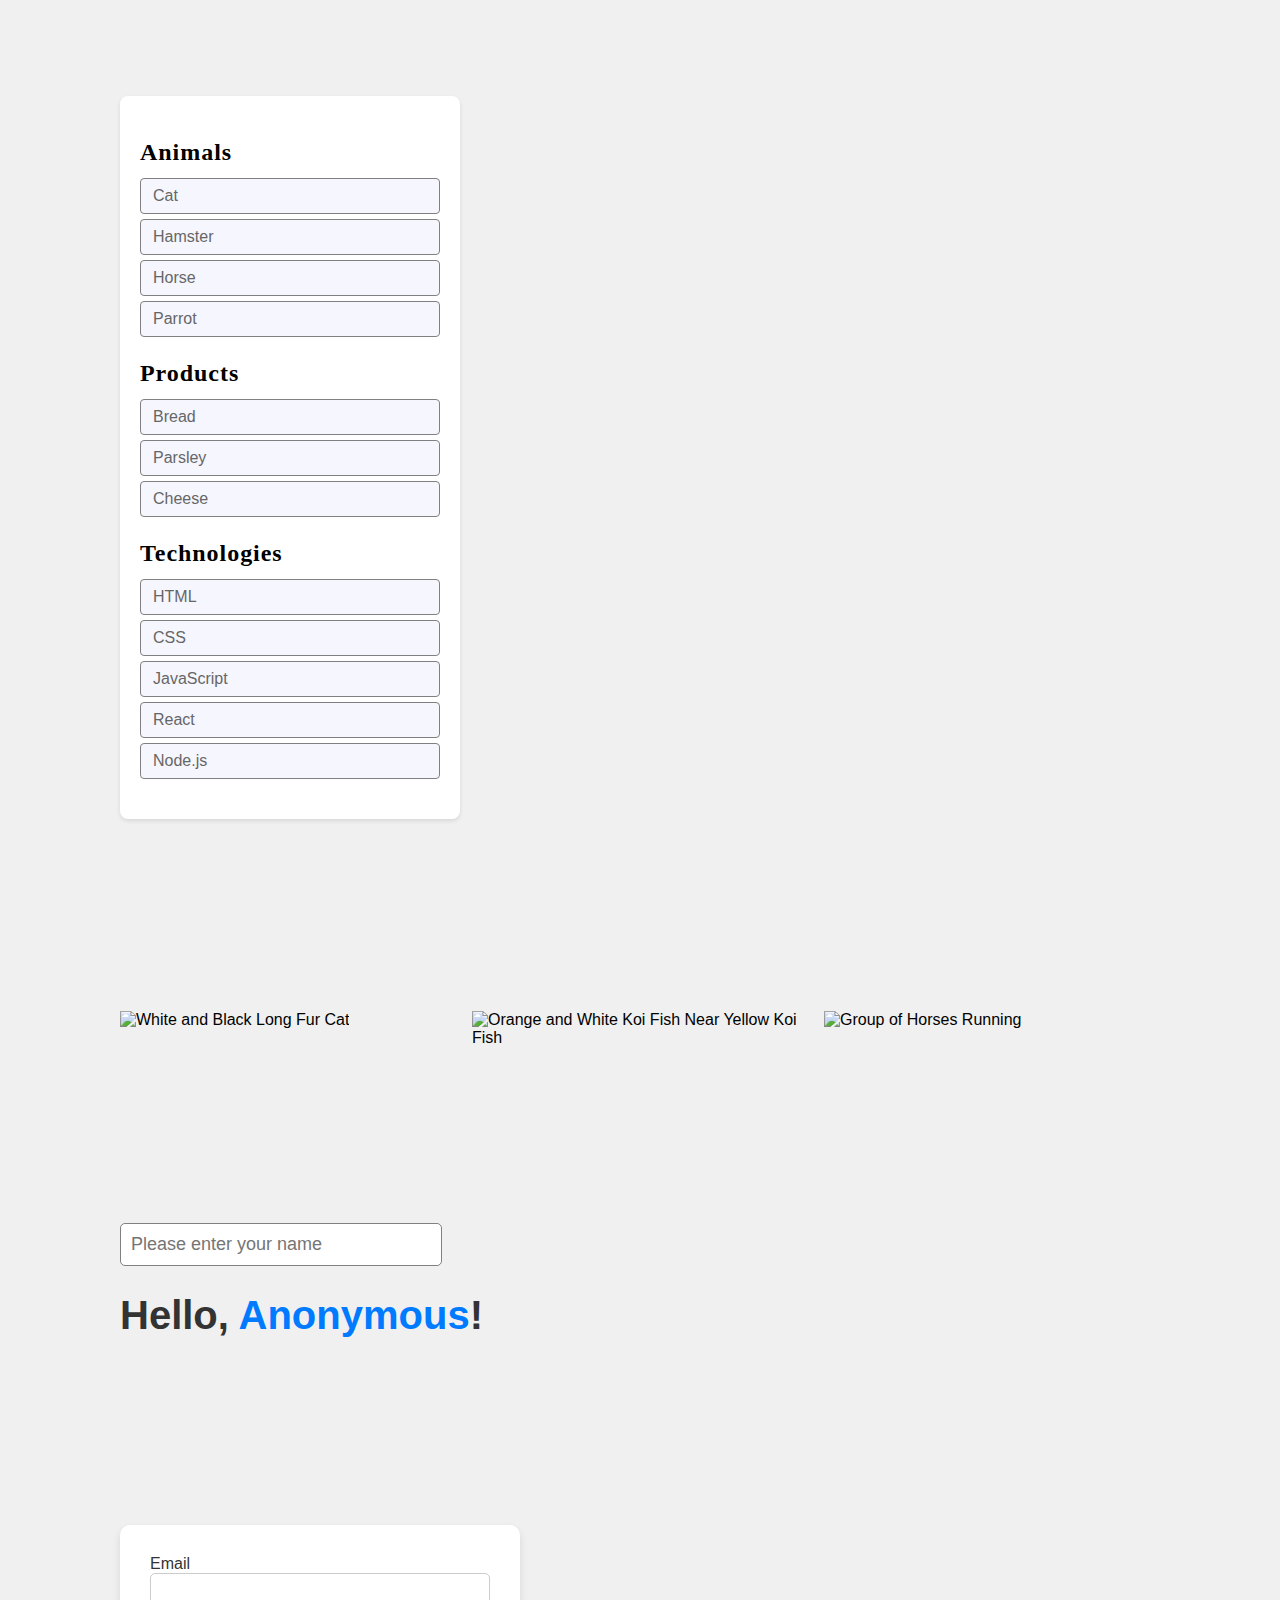
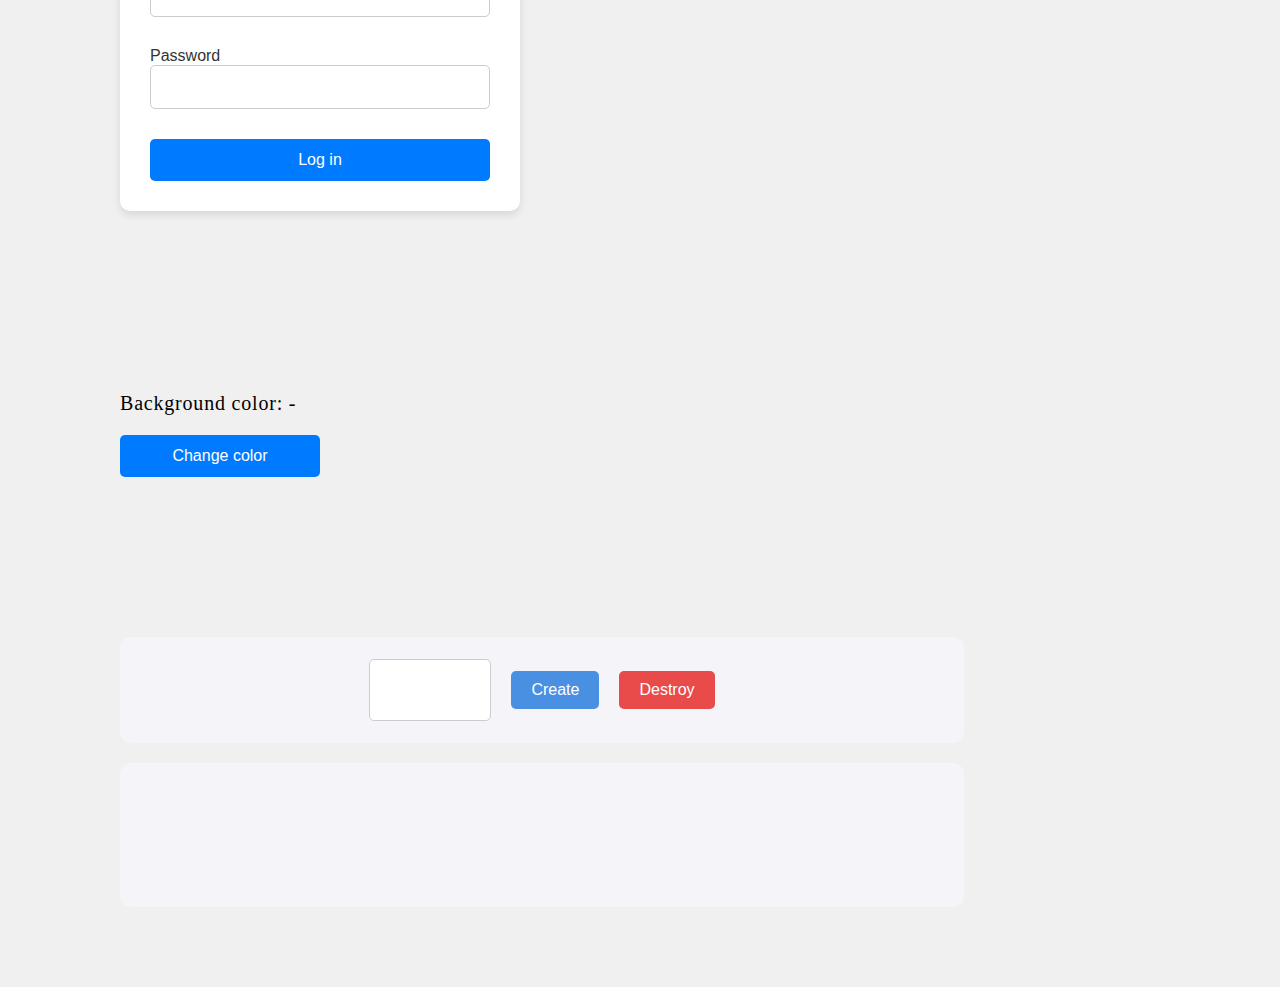
==== index.html @ eca5e8b7 "add: tasks" ====
<!DOCTYPE html>
<html lang="en">

<head>
    <meta charset="UTF-8">
    <meta name="viewport" content="width=device-width, initial-scale=1.0">
    <title>Document</title>
    <link rel="stylesheet" href="./css/styles.css">
</head>

<body>

    <main>
        <section class="section">
            <ul id="categories">
                <li class="item">
                    <h2>Animals</h2>
                    <ul class="list-technologies">
                        <li class="list-technologies-item">Cat</li>
                        <li class="list-technologies-item">Hamster</li>
                        <li class="list-technologies-item">Horse</li>
                        <li class="list-technologies-item">Parrot</li>
                    </ul>
                </li>
                <li class="item">
                    <h2>Products</h2>
                    <ul class="list-technologies">
                        <li class="list-technologies-item">Bread</li>
                        <li class="list-technologies-item">Parsley</li>
                        <li class="list-technologies-item">Cheese</li>
                    </ul>
                </li>
                <li class="item">
                    <h2>Technologies</h2>
                    <ul class="list-technologies">
                        <li class="list-technologies-item">HTML</li>
                        <li class="list-technologies-item">CSS</li>
                        <li class="list-technologies-item">JavaScript</li>
                        <li class="list-technologies-item">React</li>
                        <li class="list-technologies-item">Node.js</li>
                    </ul>
                </li>
            </ul>

        </section>



        <section class="section">
            <ul class="gallery"></ul>
        </section>

        <section class="section">
            <input type="text" id="name-input" placeholder="Please enter your name" />
            <h1>Hello, <span id="name-output">Anonymous</span>!</h1>
        </section>

        <section class="section">
            <form class="login-form">
                <label>
                    Email
                    <input type="email" name="email" />
                </label>
                <label>
                    Password
                    <input type="password" name="password" />
                </label>
                <button type="submit">Log in</button>
            </form>

        </section>

        <section class="section">
            <div class="widget">
                <p class="widget-text">Background color: <span class="color">-</span></p>
                <button type="button" class="change-color">Change color</button>
            </div>

        </section>

        <section class="section">
            <div id="controls">
                <input class="controls-input" type="number" min="1" max="100" step="1" />
                <button class="button" type="button" data-create>Create</button>
                <button class="button" type="button" data-destroy>Destroy</button>
            </div>

            <div id="boxes"></div>

        </section>
    </main>
    <script src="./js/task-1.js" defer></script>
    <script src="./js/task-2.js" defer></script>
    <script src="./js/task-3.js" defer></script>
    <script src="./js/task-4.js" defer></script>
    <script src="./js/task-5.js" defer></script>
    <script src="./js/task-6.js" defer></script>
</body>

</html>
---- css/styles.css ----
body {
  font-family: Arial, sans-serif;
  background-color: #f0f0f0;
  height: 100vh;
  margin: 0;
}

.section {
  padding: 80px 120px;
}

#categories {
  background-color: white;
  border-radius: 8px;
  box-shadow: 0 2px 4px rgba(0,0,0,0.1);
  padding: 20px;
  width: 300px;
  list-style-type: none;
}

.item {
  margin-bottom: 20px;
}

h2 {
  font-family: Montserrat;
  font-size: 24px;
  font-weight: 600;
  line-height: 32px;
  letter-spacing: 0.04em;
  text-align: left;
  margin-bottom: 10px;
  
}

ul {
  list-style-type: none;
  padding: 0;
}

.list-technologies-item {
  background-color: rgba(246, 246, 254, 1);
  ;
  border: 1px solid rgba(128, 128, 128, 1);
  border-radius: 4px;
  padding: 8px 12px;
  margin-bottom: 5px;
  color: #666;
}

.list-technologies-item:last-child {
  margin-bottom: 0;
}


.gallery {
    display: flex;
    flex-wrap: wrap;
    gap: 16px;
    list-style: none;
    padding: 0;
  }
  
  .gallery-item {
    flex-basis: calc((100% - 32px) / 3);
  }
  
  .gallery-image {
    width: 100%;
    height: auto;
    object-fit: cover;
  }


  input {
    padding: 10px;
    width: 300px;
    border: 1px solid rgba(128, 128, 128, 1);
    border-radius: 5px;
    font-size: 18px;
  }

  h1 {
    font-size: 2.5rem;
    color: #333;
  }

  #name-output {
    font-weight: bold;
    color: #007BFF;
  }



  .login-form {
    background-color: white;
    border-radius: 10px;
    box-shadow: 0 4px 8px rgba(0, 0, 0, 0.1);
    padding: 30px;
    width: 100%;
    max-width: 400px;
    box-sizing: border-box;
}

.login-form label {
    font-size: 16px;
    color: #333;
    display: block;
    margin-bottom: 10px;
}

.login-form input {
    width: 100%;
    padding: 12px;
    margin-bottom: 20px;
    border: 1px solid #ccc;
    border-radius: 5px;
    font-size: 16px;
    box-sizing: border-box;
}

.login-form button {
    width: 100%;
    padding: 12px;
    background-color: #007BFF;
    border: none;
    color: white;
    font-size: 16px;
    border-radius: 5px;
    cursor: pointer;
    transition: background-color 0.3s ease;
}

.login-form button:hover {
    background-color: #0056b3;
}

.login-form button:active {
    background-color: #004494;
}

.widget-text {
  font-family: Montserrat;
font-size: 20px;
font-weight: 400;
line-height: 24px;
letter-spacing: 0.04em;
text-align: left;

}

.widget button {
  max-width: 200px;
  width: 100%;
  padding: 12px;
  background-color: #007BFF;
  border: none;
  color: white;
  font-size: 16px;
  border-radius: 5px;
  cursor: pointer;
  transition: background-color 0.3s ease;
}

.widget button:hover {
  background-color: #0056b3;
}

.widget button:active {
  background-color: #004494;
}


#controls {
  display: flex;
  justify-content: center;
  align-items: center;
  gap: 20px;
  margin-bottom: 20px;
  padding: 20px;
  border: 2px dashed #f4f4f9;
  background-color: #f4f4f9;
  border-radius: 10px;
  max-width: 800px;
}

.controls-input {
  width: 100px;
  height: 40px;
  text-align: center;
  font-size: 18px;
  border-radius: 5px;
  border: 1px solid #ccc;
}

.button {
  padding: 10px 20px;
  border-radius: 5px;
  border: none;
  font-size: 16px;
  cursor: pointer;
}

button[data-create] {
  background-color: #4A90E2;
  color: white;
}

button[data-destroy] {
  background-color: #E94A4A;
  color: white;
}

#boxes {
  max-width: 800px;
  display: flex;
  justify-content: center;
  align-items: center;
  flex-wrap: wrap;
  gap: 10px;
  padding: 20px;
  border: 2px dashed #f4f4f9;
  background-color: #f4f4f9;
  border-radius: 10px;
  min-height: 100px;
}

#boxes div {
  display: flex;
  justify-content: center;
  align-items: center;
}
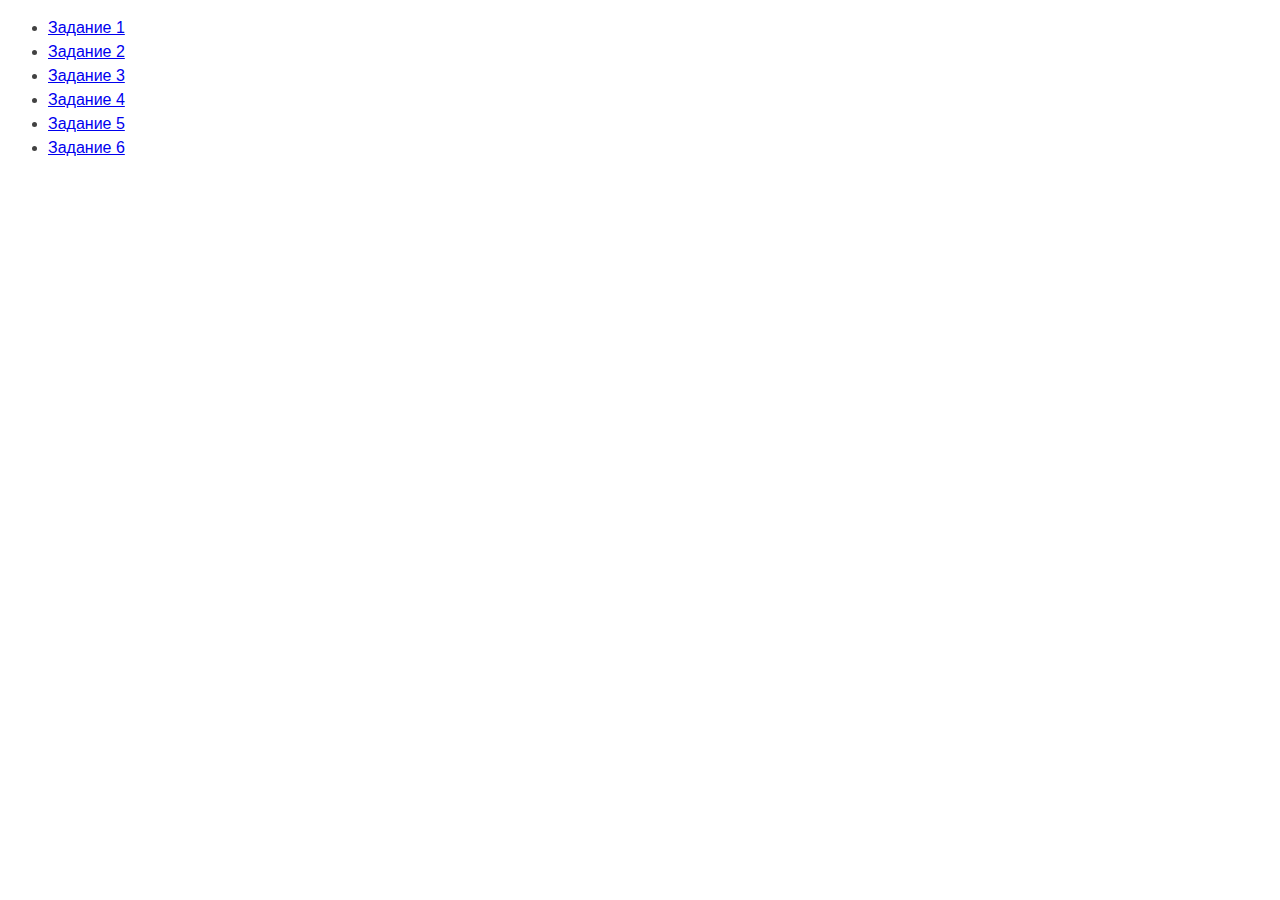
==== commit ae143644: "add: tasks" ====
--- a/index.html
+++ b/index.html
@@ -1,100 +1,31 @@
+
+
 <!DOCTYPE html>
 <html lang="en">
-
-<head>
-    <meta charset="UTF-8">
-    <meta name="viewport" content="width=device-width, initial-scale=1.0">
-    <title>Document</title>
-    <link rel="stylesheet" href="./css/styles.css">
-</head>
-
-<body>
-
-    <main>
-        <section class="section">
-            <ul id="categories">
-                <li class="item">
-                    <h2>Animals</h2>
-                    <ul class="list-technologies">
-                        <li class="list-technologies-item">Cat</li>
-                        <li class="list-technologies-item">Hamster</li>
-                        <li class="list-technologies-item">Horse</li>
-                        <li class="list-technologies-item">Parrot</li>
-                    </ul>
-                </li>
-                <li class="item">
-                    <h2>Products</h2>
-                    <ul class="list-technologies">
-                        <li class="list-technologies-item">Bread</li>
-                        <li class="list-technologies-item">Parsley</li>
-                        <li class="list-technologies-item">Cheese</li>
-                    </ul>
-                </li>
-                <li class="item">
-                    <h2>Technologies</h2>
-                    <ul class="list-technologies">
-                        <li class="list-technologies-item">HTML</li>
-                        <li class="list-technologies-item">CSS</li>
-                        <li class="list-technologies-item">JavaScript</li>
-                        <li class="list-technologies-item">React</li>
-                        <li class="list-technologies-item">Node.js</li>
-                    </ul>
-                </li>
-            </ul>
-
-        </section>
-
-
-
-        <section class="section">
-            <ul class="gallery"></ul>
-        </section>
-
-        <section class="section">
-            <input type="text" id="name-input" placeholder="Please enter your name" />
-            <h1>Hello, <span id="name-output">Anonymous</span>!</h1>
-        </section>
-
-        <section class="section">
-            <form class="login-form">
-                <label>
-                    Email
-                    <input type="email" name="email" />
-                </label>
-                <label>
-                    Password
-                    <input type="password" name="password" />
-                </label>
-                <button type="submit">Log in</button>
-            </form>
-
-        </section>
-
-        <section class="section">
-            <div class="widget">
-                <p class="widget-text">Background color: <span class="color">-</span></p>
-                <button type="button" class="change-color">Change color</button>
-            </div>
-
-        </section>
-
-        <section class="section">
-            <div id="controls">
-                <input class="controls-input" type="number" min="1" max="100" step="1" />
-                <button class="button" type="button" data-create>Create</button>
-                <button class="button" type="button" data-destroy>Destroy</button>
-            </div>
-
-            <div id="boxes"></div>
-
-        </section>
-    </main>
-    <script src="./js/task-1.js" defer></script>
-    <script src="./js/task-2.js" defer></script>
-    <script src="./js/task-3.js" defer></script>
-    <script src="./js/task-4.js" defer></script>
-    <script src="./js/task-5.js" defer></script>
-    <script src="./js/task-6.js" defer></script>
-</body>
-
+  <head>
+    <meta charset="UTF-8" />
+    <meta http-equiv="X-UA-Compatible" content="IE=edge" />
+    <meta name="viewport" content="width=device-width, initial-scale=1.0" />
+    <title>Страница навигации</title>
+    <style>
+      body {
+        font-family: -apple-system, BlinkMacSystemFont, 'Segoe UI', Roboto,
+          Oxygen, Ubuntu, Cantarell, 'Open Sans', 'Helvetica Neue', sans-serif;
+        background-color: #fff;
+        color: #424242;
+        line-height: 1.5;
+      }
+    </style>
+  </head>
+  <body>
+    <ul>
+      <li><a href="task-1.html">Задание 1</a></li>
+      <li><a href="task-2.html">Задание 2</a></li>
+      <li><a href="task-3.html">Задание 3</a></li>
+      <li><a href="task-4.html">Задание 4</a></li>
+      <li><a href="task-5.html">Задание 5</a></li>
+      <li><a href="task-6.html">Задание 6</a></li>
+     
+    </ul>
+  </body>
 </html>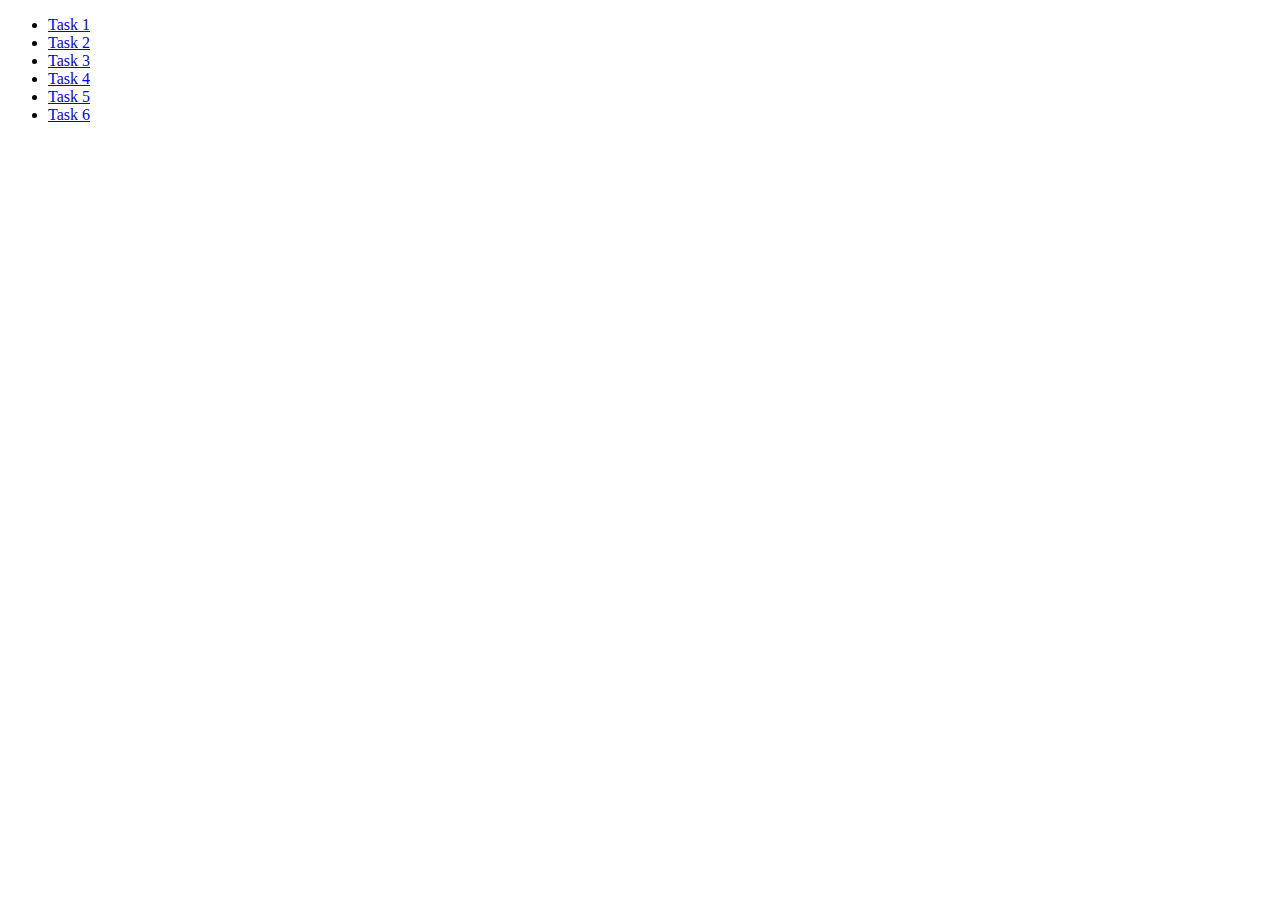
==== commit 490cb71b: "add: styles" ====
--- a/index.html
+++ b/index.html
@@ -1,31 +1,20 @@
-
-
 <!DOCTYPE html>
 <html lang="en">
   <head>
     <meta charset="UTF-8" />
     <meta http-equiv="X-UA-Compatible" content="IE=edge" />
     <meta name="viewport" content="width=device-width, initial-scale=1.0" />
-    <title>Страница навигации</title>
-    <style>
-      body {
-        font-family: -apple-system, BlinkMacSystemFont, 'Segoe UI', Roboto,
-          Oxygen, Ubuntu, Cantarell, 'Open Sans', 'Helvetica Neue', sans-serif;
-        background-color: #fff;
-        color: #424242;
-        line-height: 1.5;
-      }
-    </style>
+    <title>Homework 7</title>
+    <link rel="stylesheet" href="./css/common.css" />
   </head>
   <body>
     <ul>
-      <li><a href="task-1.html">Задание 1</a></li>
-      <li><a href="task-2.html">Задание 2</a></li>
-      <li><a href="task-3.html">Задание 3</a></li>
-      <li><a href="task-4.html">Задание 4</a></li>
-      <li><a href="task-5.html">Задание 5</a></li>
-      <li><a href="task-6.html">Задание 6</a></li>
-     
+      <li><a href="./task-1.html">Task 1</a></li>
+      <li><a href="./task-2.html">Task 2</a></li>
+      <li><a href="./task-3.html">Task 3</a></li>
+      <li><a href="./task-4.html">Task 4</a></li>
+      <li><a href="./task-5.html">Task 5</a></li>
+      <li><a href="./task-6.html">Task 6</a></li>
     </ul>
   </body>
 </html>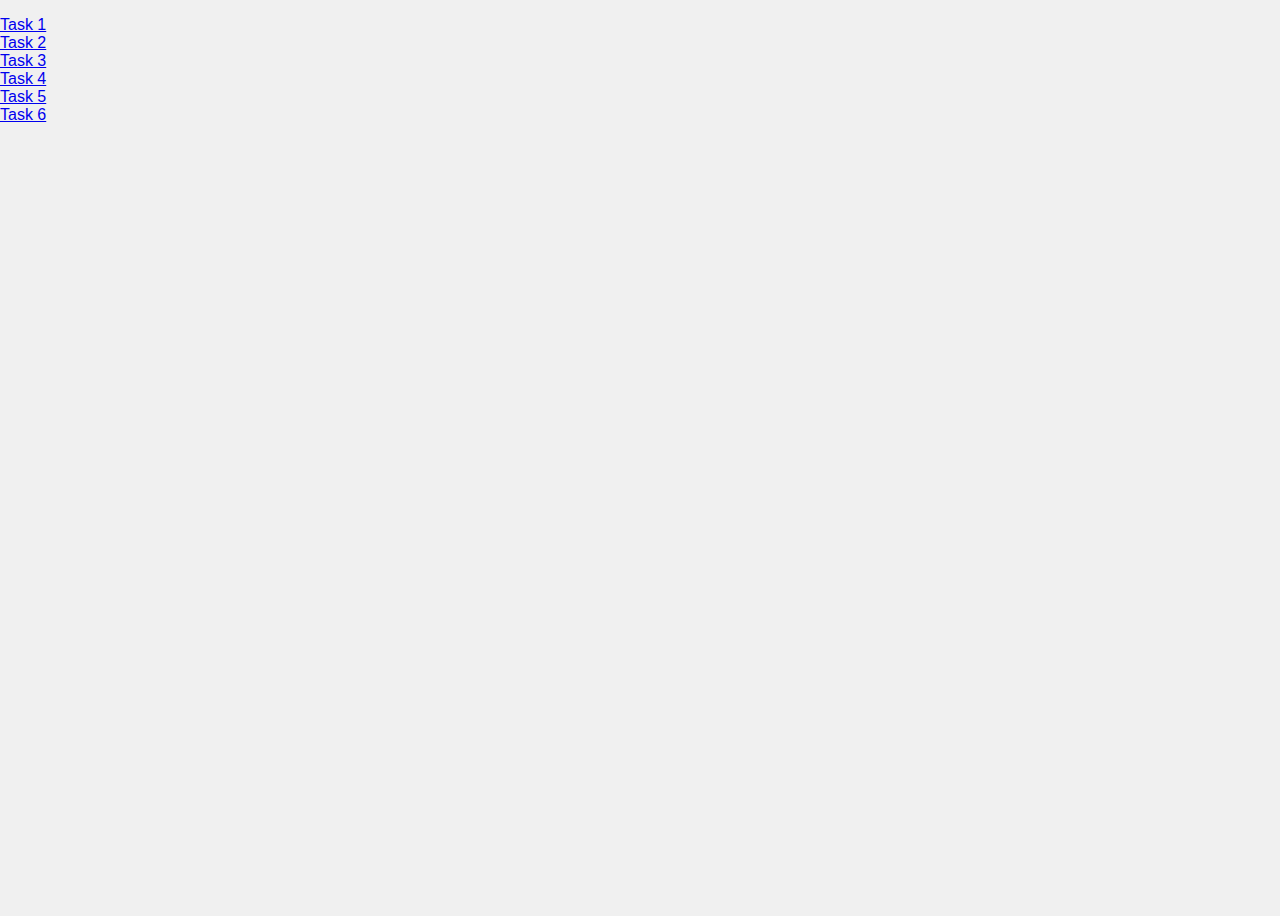
==== commit 589c2576: "add: css forder with styles" ====
--- a/index.html
+++ b/index.html
@@ -5,7 +5,7 @@
     <meta http-equiv="X-UA-Compatible" content="IE=edge" />
     <meta name="viewport" content="width=device-width, initial-scale=1.0" />
     <title>Homework 7</title>
-    <link rel="stylesheet" href="./css/common.css" />
+    <link rel="stylesheet" href="./css/general.css" />
   </head>
   <body>
     <ul>
--- a/css/general.css
+++ b/css/general.css
@@ -0,0 +1,258 @@
+body {
+    font-family: Arial, sans-serif;
+    background-color: #f0f0f0;
+    height: 100vh;
+    margin: 0;
+}
+
+.section {
+    padding: 80px 120px;
+    max-width: 1200px;
+    margin: 0 auto; 
+}
+
+/* task-1 */
+
+#categories {
+    background-color: white;
+    border-radius: 8px;
+    box-shadow: 0 2px 4px rgba(0, 0, 0, 0.1);
+    padding: 20px;
+    width: 300px;
+    list-style-type: none;
+}
+
+.item {
+    margin-bottom: 20px;
+}
+
+h2 {
+    font-family: Montserrat;
+    font-size: 24px;
+    font-weight: 600;
+    line-height: 32px;
+    letter-spacing: 0.04em;
+    text-align: left;
+    margin-bottom: 10px;
+
+}
+
+ul {
+    list-style-type: none;
+    padding: 0;
+}
+
+.list-technologies-item {
+    background-color: rgba(246, 246, 254, 1);
+    ;
+    border: 1px solid rgba(128, 128, 128, 1);
+    border-radius: 4px;
+    padding: 8px 12px;
+    margin-bottom: 5px;
+    color: #666;
+}
+
+.list-technologies-item:last-child {
+    margin-bottom: 0;
+}
+
+/* task 2 */
+
+
+
+
+.gallery {
+    display: flex;
+    flex-wrap: wrap;
+    gap: 16px;
+    list-style: none;
+    padding: 0;
+}
+
+.gallery-item {
+    flex-basis: calc((100% - 32px) / 3);
+}
+
+.gallery-image {
+    width: 100%;
+    height: auto;
+    object-fit: cover;
+}
+
+/* task 3 */
+
+
+
+input {
+    padding: 10px;
+    width: 300px;
+    border: 1px solid rgba(128, 128, 128, 1);
+    border-radius: 5px;
+    font-size: 18px;
+}
+
+h1 {
+    font-size: 2.5rem;
+    color: #333;
+}
+
+#name-output {
+    font-weight: bold;
+    color: #007BFF;
+}
+
+/* task 4 */
+
+
+
+
+.login-form {
+    background-color: white;
+    border-radius: 10px;
+    box-shadow: 0 4px 8px rgba(0, 0, 0, 0.1);
+    padding: 30px;
+    width: 100%;
+    max-width: 400px;
+    box-sizing: border-box;
+}
+
+.login-form label {
+    font-size: 16px;
+    color: #333;
+    display: block;
+    margin-bottom: 10px;
+}
+
+.login-form input {
+    width: 100%;
+    padding: 12px;
+    margin-bottom: 20px;
+    border: 1px solid #ccc;
+    border-radius: 5px;
+    font-size: 16px;
+    box-sizing: border-box;
+}
+
+.login-form button {
+    width: 100%;
+    padding: 12px;
+    background-color: #007BFF;
+    border: none;
+    color: white;
+    font-size: 16px;
+    border-radius: 5px;
+    cursor: pointer;
+    transition: background-color 0.3s ease;
+}
+
+.login-form button:hover {
+    background-color: #0056b3;
+}
+
+.login-form button:active {
+    background-color: #004494;
+}
+
+/* task 5 */
+
+
+
+
+.widget-text {
+    font-family: Montserrat;
+    font-size: 20px;
+    font-weight: 400;
+    line-height: 24px;
+    letter-spacing: 0.04em;
+    text-align: left;
+
+}
+
+.widget button {
+    max-width: 200px;
+    width: 100%;
+    padding: 12px;
+    background-color: #007BFF;
+    border: none;
+    color: white;
+    font-size: 16px;
+    border-radius: 5px;
+    cursor: pointer;
+    transition: background-color 0.3s ease;
+}
+
+.widget button:hover {
+    background-color: #0056b3;
+}
+
+.widget button:active {
+    background-color: #004494;
+}
+
+
+/* task 6 */
+
+
+.section {
+    padding: 80px 120px;
+}
+
+#controls {
+    display: flex;
+    justify-content: center;
+    align-items: center;
+    gap: 20px;
+    margin-bottom: 20px;
+    padding: 20px;
+    border: 2px dashed #f4f4f9;
+    background-color: #f4f4f9;
+    border-radius: 10px;
+    max-width: 800px;
+}
+
+.controls-input {
+    width: 100px;
+    height: 40px;
+    text-align: center;
+    font-size: 18px;
+    border-radius: 5px;
+    border: 1px solid #ccc;
+}
+
+.button {
+    padding: 10px 20px;
+    border-radius: 5px;
+    border: none;
+    font-size: 16px;
+    cursor: pointer;
+}
+
+button[data-create] {
+    background-color: #4A90E2;
+    color: white;
+}
+
+button[data-destroy] {
+    background-color: #E94A4A;
+    color: white;
+}
+
+#boxes {
+    max-width: 800px;
+    display: flex;
+    justify-content: center;
+    align-items: center;
+    flex-wrap: wrap;
+    gap: 10px;
+    padding: 20px;
+    border: 2px dashed #f4f4f9;
+    background-color: #f4f4f9;
+    border-radius: 10px;
+    min-height: 100px;
+}
+
+#boxes div {
+    display: flex;
+    justify-content: center;
+    align-items: center;
+}